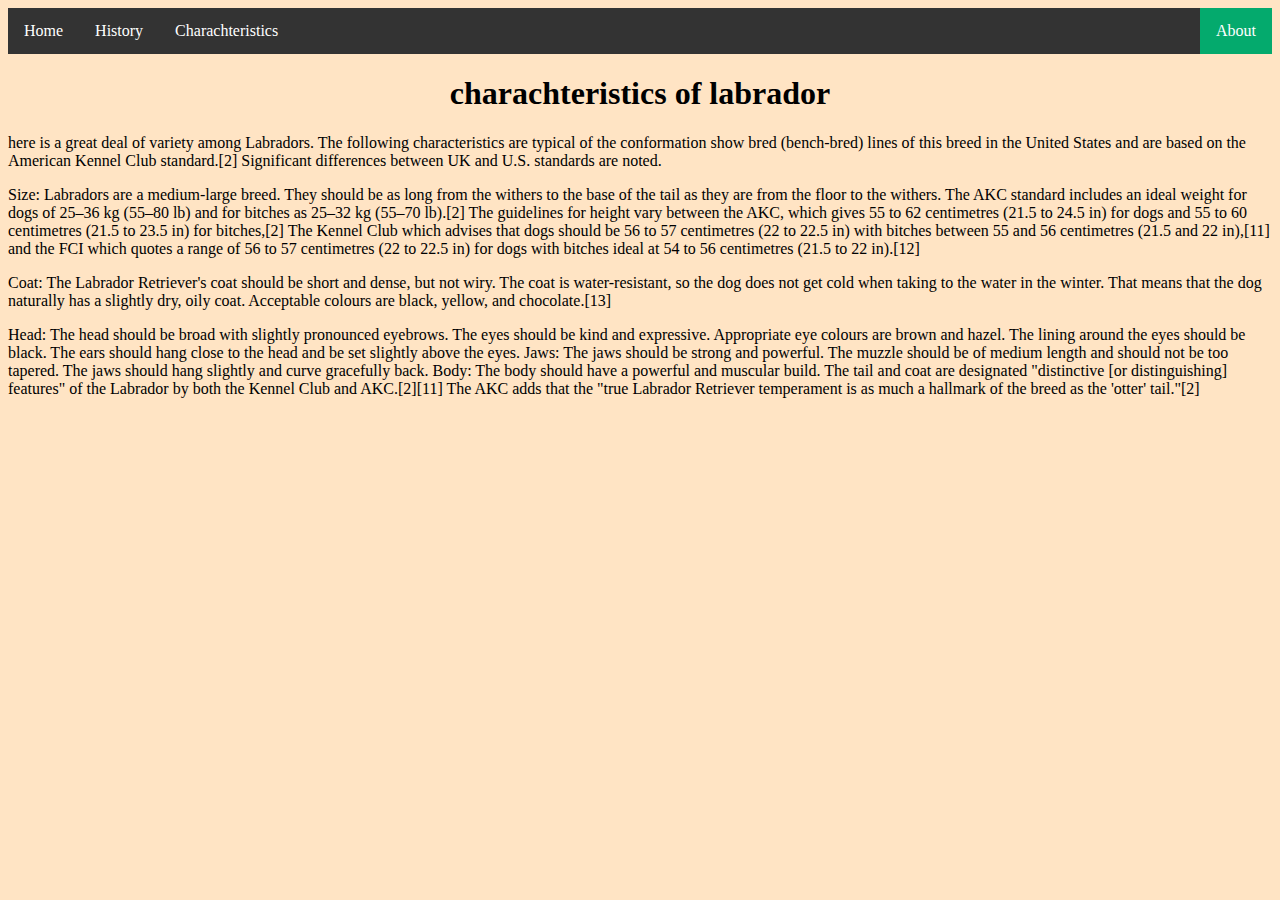
==== charachteristics.html @ 1d4c4f13 "setup" ====
<!DOCTYPE html>
	<html>
	<head>
		<title>Labrador</title>
		<link rel="stylesheet" type="text/css" href="style.css">
	</head>
	<body>
	<ul>
		  <li><a href="index.html">Home</a></li>
		  <li><a href="history.html">History</a></li>
		  <li><a href="charachteristics.html">Charachteristics</a></li>
		  <li style="float:right"><a class="active" href="#about">About</a></li>
		</ul>
		<h1>charachteristics of labrador</h1>
		<p>
		here is a great deal of variety among Labradors. The following characteristics are typical of the conformation show bred (bench-bred) lines of this breed in the United States and are based on the American Kennel Club standard.[2] Significant differences between UK and U.S. standards are noted.

		<p>Size: Labradors are a medium-large breed. They should be as long from the withers to the base of the tail as they are from the floor to the withers. The AKC standard includes an ideal weight for dogs of 25–36 kg (55–80 lb) and for bitches as 25–32 kg (55–70 lb).[2] The guidelines for height vary between the AKC, which gives 55 to 62 centimetres (21.5 to 24.5 in) for dogs and 55 to 60 centimetres (21.5 to 23.5 in) for bitches,[2] The Kennel Club which advises that dogs should be 56 to 57 centimetres (22 to 22.5 in) with bitches between 55 and 56 centimetres (21.5 and 22 in),[11] and the FCI which quotes a range of 56 to 57 centimetres (22 to 22.5 in) for dogs with bitches ideal at 54 to 56 centimetres (21.5 to 22 in).[12]</p>

			<p>Coat: The Labrador Retriever's coat should be short and dense, but not wiry. The coat is water-resistant, so the dog does not get cold when taking to the water in the winter. That means that the dog naturally has a slightly dry, oily coat. Acceptable colours are black, yellow, and chocolate.[13]<p>


			<p> Head: The head should be broad with slightly pronounced eyebrows. The eyes should be kind and expressive. Appropriate eye colours are brown and hazel. The lining around the eyes should be black. The ears should hang close to the head and be set slightly above the eyes.

			Jaws: The jaws should be strong and powerful. The muzzle should be of medium length and should not be too tapered. The jaws should hang slightly and curve gracefully back.
			Body: The body should have a powerful and muscular build.
			The tail and coat are designated "distinctive [or distinguishing] features" of the Labrador by both the Kennel Club and AKC.[2][11] The AKC adds that the "true Labrador Retriever temperament is as much a hallmark of the breed as the 'otter' tail."[2]	


	</body>
</html>
---- style.css ----
body{
	background-color: bisque;
}
h1{
	color: black;
	text-align: center;
} 
img{ 
	width: 50%;
	display: block;
	margin: auto;
 }
iframe{
	width: 50%;
	display: block;
	margin: auto;
}
ul {
  list-style-type: none;
  margin: 0;
  padding: 0;
  overflow: hidden;
  background-color: #333;
}

li {
  float: left;
}

li a {
  display: block;
  color: white;
  text-align: center;
  padding: 14px 16px;
  text-decoration: none;
}

li a:hover:not(.active) {
  background-color: #111;
}

.active {
  background-color: #04AA6D;
}
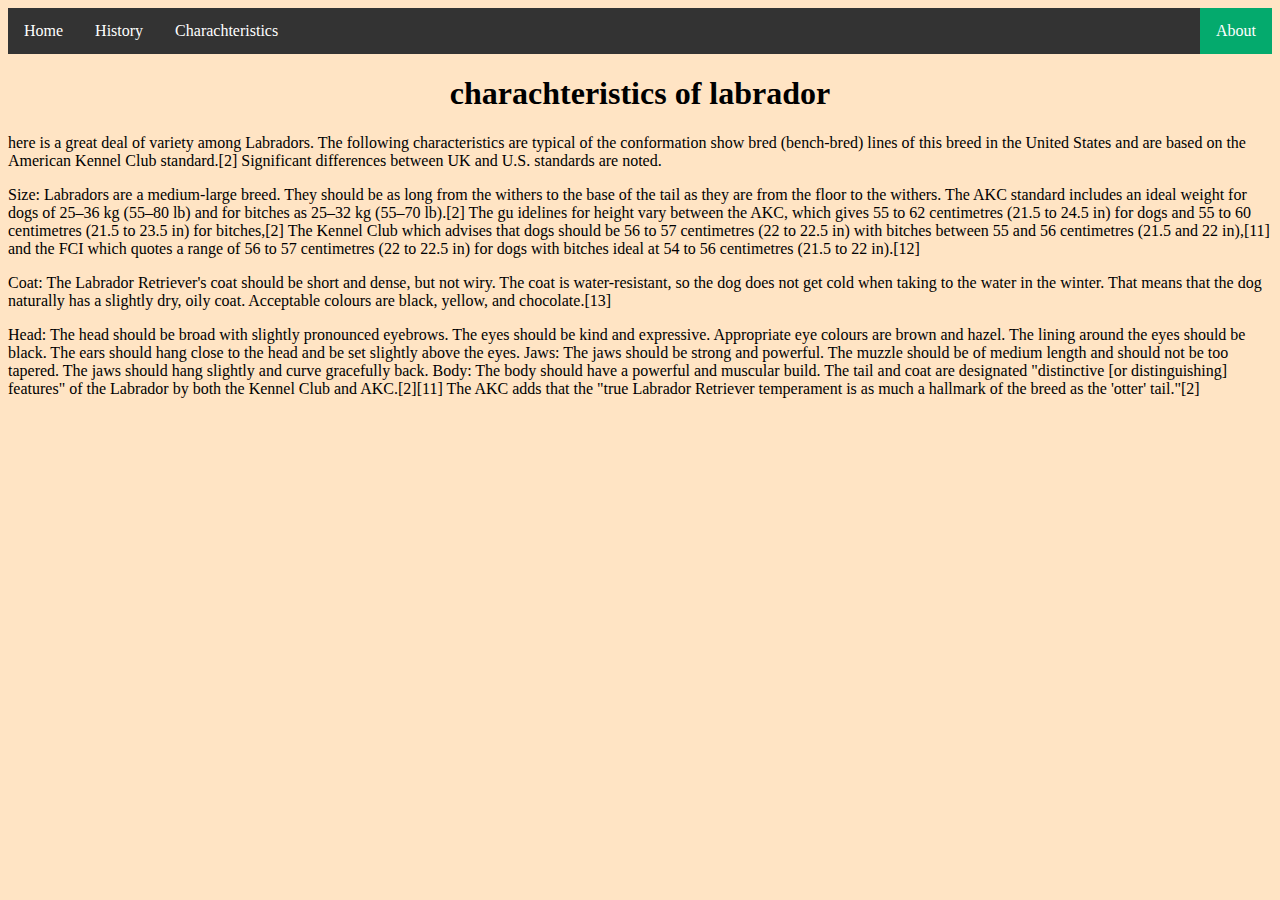
==== commit 1dd62d37: "add medias" ====
--- a/charachteristics.html
+++ b/charachteristics.html
@@ -15,7 +15,7 @@
 		<p>
 		here is a great deal of variety among Labradors. The following characteristics are typical of the conformation show bred (bench-bred) lines of this breed in the United States and are based on the American Kennel Club standard.[2] Significant differences between UK and U.S. standards are noted.
 
-		<p>Size: Labradors are a medium-large breed. They should be as long from the withers to the base of the tail as they are from the floor to the withers. The AKC standard includes an ideal weight for dogs of 25–36 kg (55–80 lb) and for bitches as 25–32 kg (55–70 lb).[2] The guidelines for height vary between the AKC, which gives 55 to 62 centimetres (21.5 to 24.5 in) for dogs and 55 to 60 centimetres (21.5 to 23.5 in) for bitches,[2] The Kennel Club which advises that dogs should be 56 to 57 centimetres (22 to 22.5 in) with bitches between 55 and 56 centimetres (21.5 and 22 in),[11] and the FCI which quotes a range of 56 to 57 centimetres (22 to 22.5 in) for dogs with bitches ideal at 54 to 56 centimetres (21.5 to 22 in).[12]</p>
+		<p>Size: Labradors are a medium-large breed. They should be as long from the withers to the base of the tail as they are from the floor to the withers. The AKC standard includes an ideal weight for dogs of 25–36 kg (55–80 lb) and for bitches as 25–32 kg (55–70 lb).[2] The gu idelines for height vary between the AKC, which gives 55 to 62 centimetres (21.5 to 24.5 in) for dogs and 55 to 60 centimetres (21.5 to 23.5 in) for bitches,[2] The Kennel Club which advises that dogs should be 56 to 57 centimetres (22 to 22.5 in) with bitches between 55 and 56 centimetres (21.5 and 22 in),[11] and the FCI which quotes a range of 56 to 57 centimetres (22 to 22.5 in) for dogs with bitches ideal at 54 to 56 centimetres (21.5 to 22 in).[12]</p>
 
 			<p>Coat: The Labrador Retriever's coat should be short and dense, but not wiry. The coat is water-resistant, so the dog does not get cold when taking to the water in the winter. That means that the dog naturally has a slightly dry, oily coat. Acceptable colours are black, yellow, and chocolate.[13]<p>
 
@@ -27,5 +27,7 @@
 			The tail and coat are designated "distinctive [or distinguishing] features" of the Labrador by both the Kennel Club and AKC.[2][11] The AKC adds that the "true Labrador Retriever temperament is as much a hallmark of the breed as the 'otter' tail."[2]	
 
 
+
+
 	</body>
 </html>